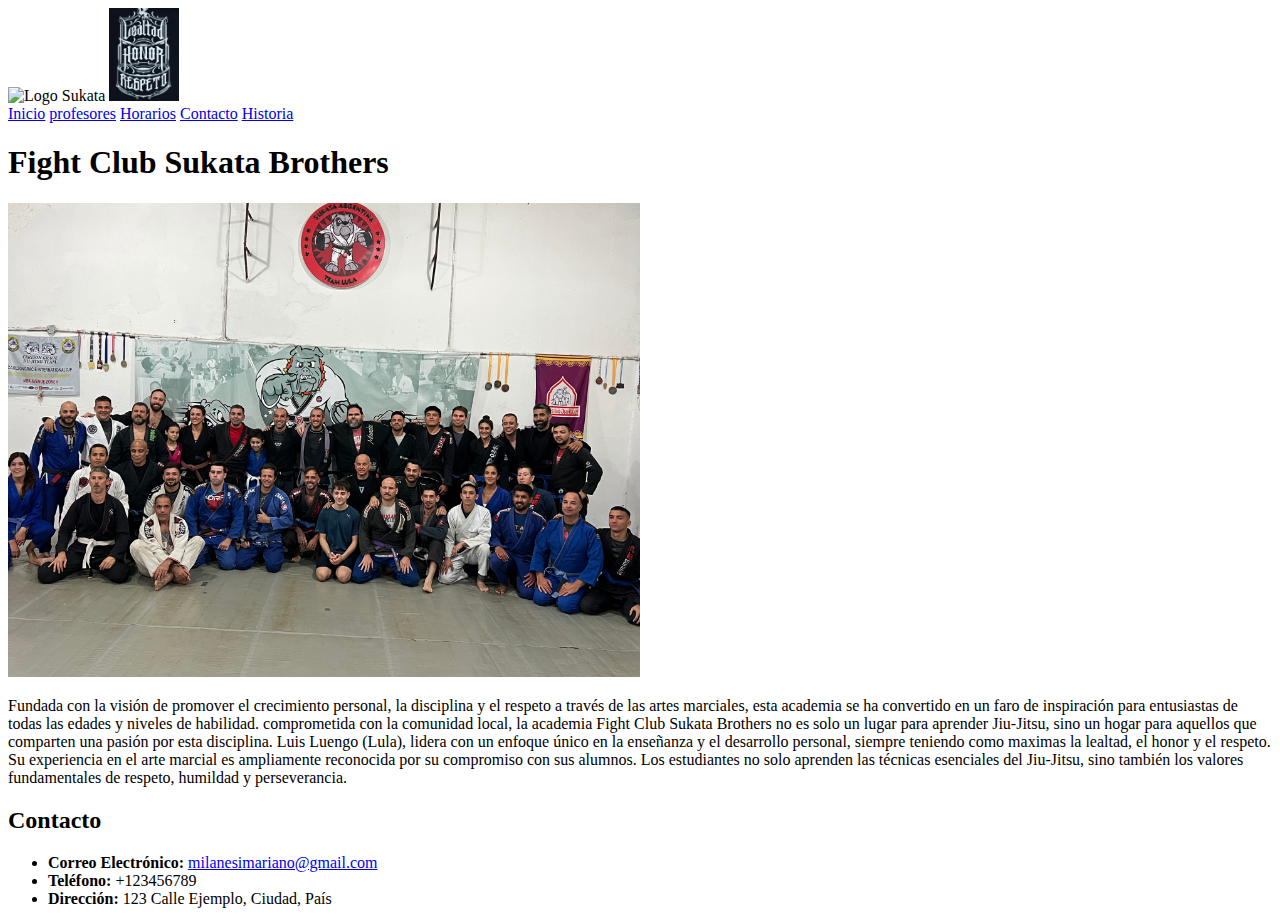
==== index.html @ e236937d "Se actualizo index con nueva foto, horarios se agrego tabla, profesores el nav y se edito styles.css" ====
<!DOCTYPE html>
<html lang="en">

<head>
    <meta charset="UTF-8">
    <meta name="viewport" content="width=device-width, initial-scale=1.0">
    <title>Sukata Fight Club</title>
    <link rel="icon" href="img/ico_perro.ico">



</head>

<body>

    <header>
        <img src="https://sukatabjj.com/img/logosukata.png" alt="Logo Sukata">
        <img src="img/LHR_logo.png" alt="Logo_Pujol" width="70px">

        <nav>
            <a href="index.html">Inicio</a>
            <a href="profesores.html">profesores</a>
            <a href="horarios.html">Horarios</a>
            <a href="Contacto.html">Contacto</a>
            <a href="historia.html">Historia</a>
        </nav>

    </header>

    <main>
        <!-- Seccion presentacion -->
        <section>
            <H1>Fight Club Sukata Brothers</H1>
            <img src="./img/Sukata-Team.jfif" alt="Sukata-Team" width="50%" ="5%">
            <p>Fundada con la visión de promover el crecimiento personal, la disciplina y el respeto a través de las
                artes marciales, esta academia se ha convertido en un faro de inspiración para entusiastas de todas las
                edades y niveles de habilidad.
                comprometida con la comunidad local, la academia Fight Club Sukata Brothers no es solo un lugar para
                aprender Jiu-Jitsu, sino un hogar para aquellos que comparten una pasión por esta disciplina.
                Luis Luengo (Lula), lidera con un enfoque único en la enseñanza y el
                desarrollo personal, siempre teniendo como maximas la lealtad, el honor y el respeto. Su experiencia en
                el arte marcial es ampliamente reconocida por su compromiso con sus alumnos.
                Los estudiantes no solo aprenden las técnicas esenciales del Jiu-Jitsu, sino también los
                valores fundamentales de respeto, humildad y perseverancia.
            </p>

        </section>

        <!-- Seccion promocion de cinturones -->
        <section>

        </section>

    </main>

    <footer>
        <section>
            <h2>Contacto</h2>
            <ul>
                <li><strong>Correo Electrónico:</strong> <a
                        href="mailto:milanesimariano@gmail.com">milanesimariano@gmail.com</a></li>
                <li><strong>Teléfono:</strong> +123456789</li>
                <li><strong>Dirección:</strong> 123 Calle Ejemplo, Ciudad, País</li>
            </ul>
        </section>

    </footer>

</body>

</html>
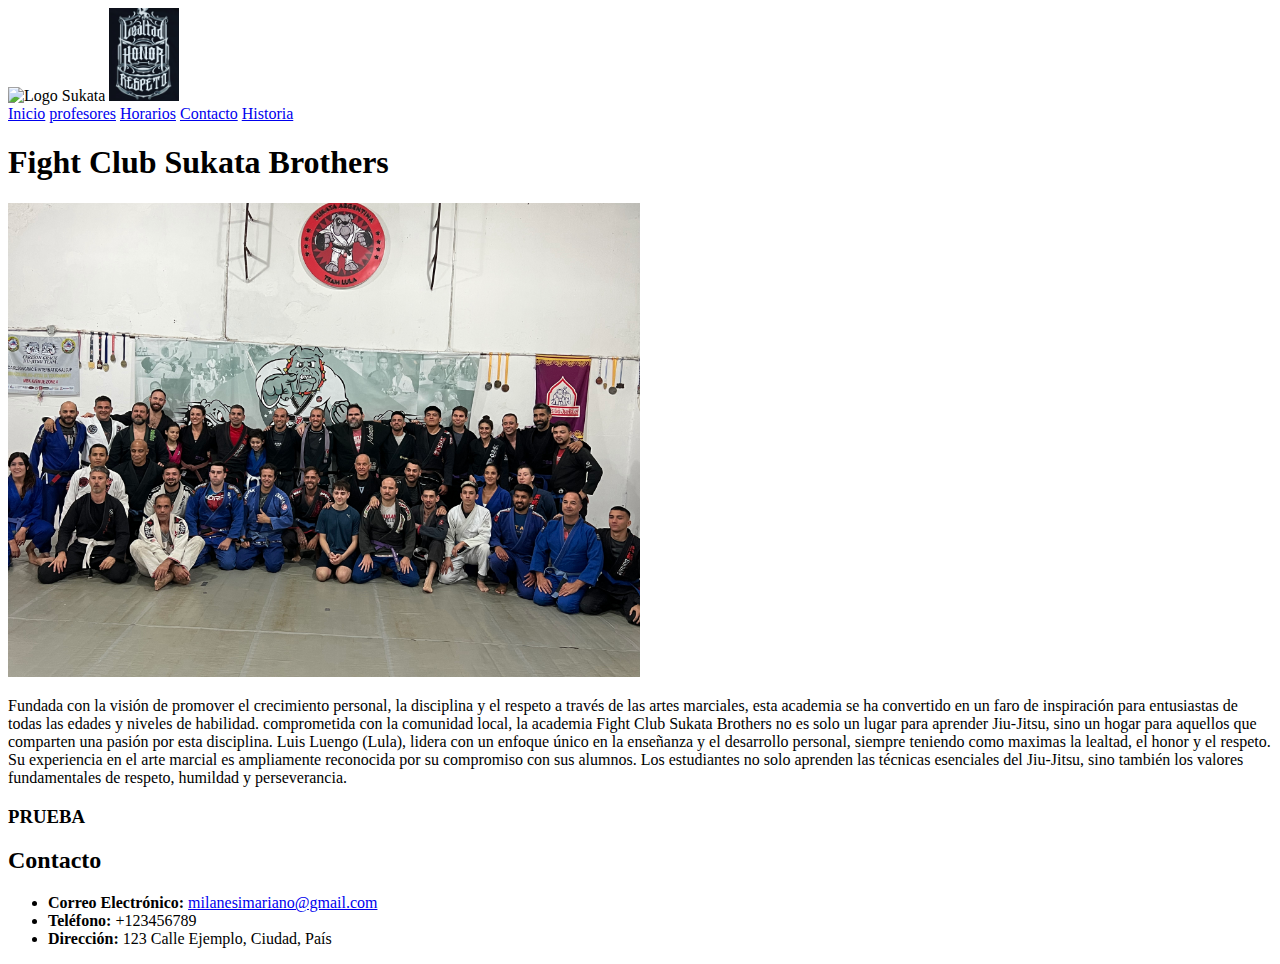
==== commit 8adf4399: "Probando rama CSS" ====
--- a/index.html
+++ b/index.html
@@ -43,6 +43,7 @@
                 Los estudiantes no solo aprenden las técnicas esenciales del Jiu-Jitsu, sino también los
                 valores fundamentales de respeto, humildad y perseverancia.
             </p>
+            <h3>PRUEBA</h3>
 
         </section>
 
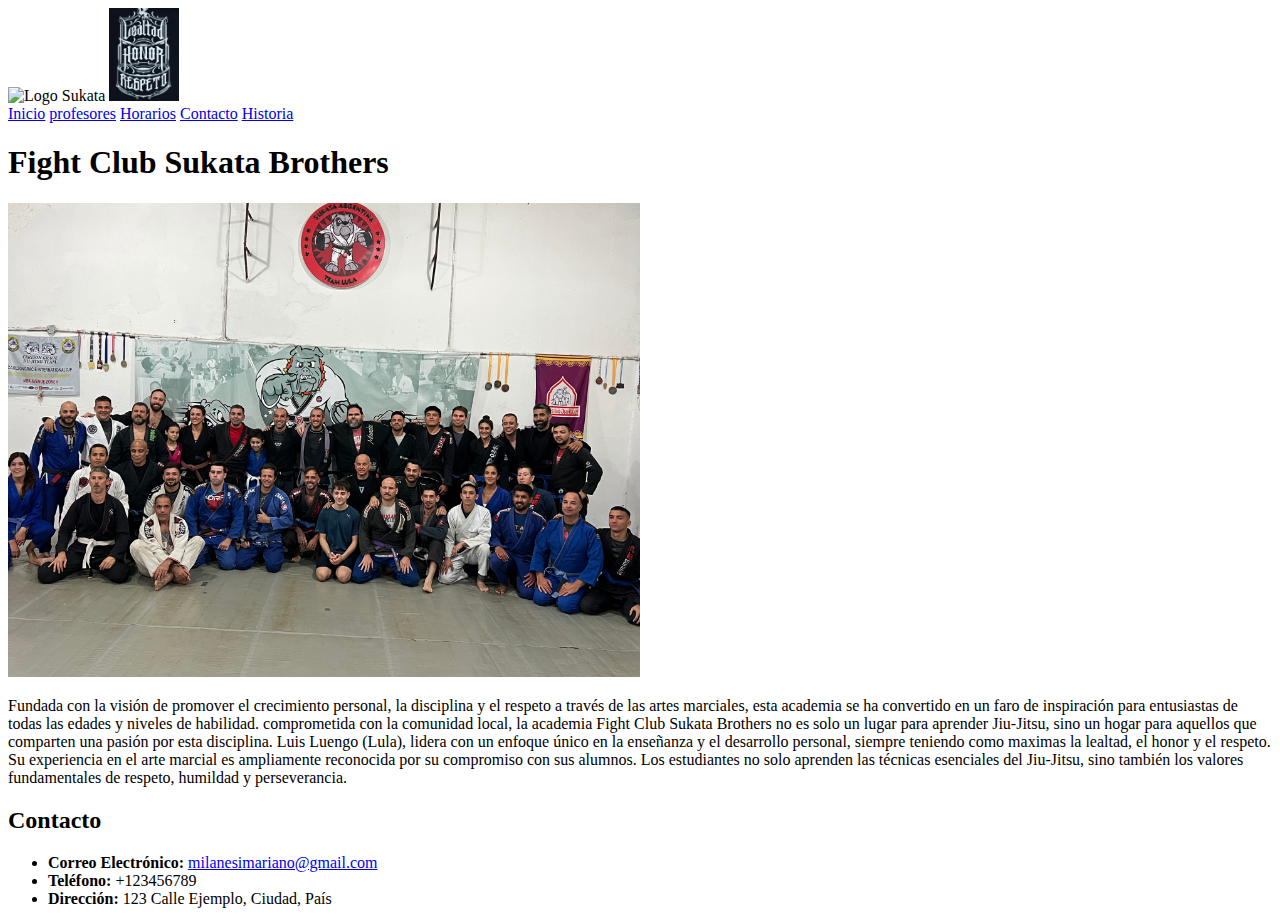
==== commit c72272b7: "Restauro archivo original de RamaCSS" ====
--- a/index.html
+++ b/index.html
@@ -43,7 +43,6 @@
                 Los estudiantes no solo aprenden las técnicas esenciales del Jiu-Jitsu, sino también los
                 valores fundamentales de respeto, humildad y perseverancia.
             </p>
-            <h3>PRUEBA</h3>
 
         </section>
 
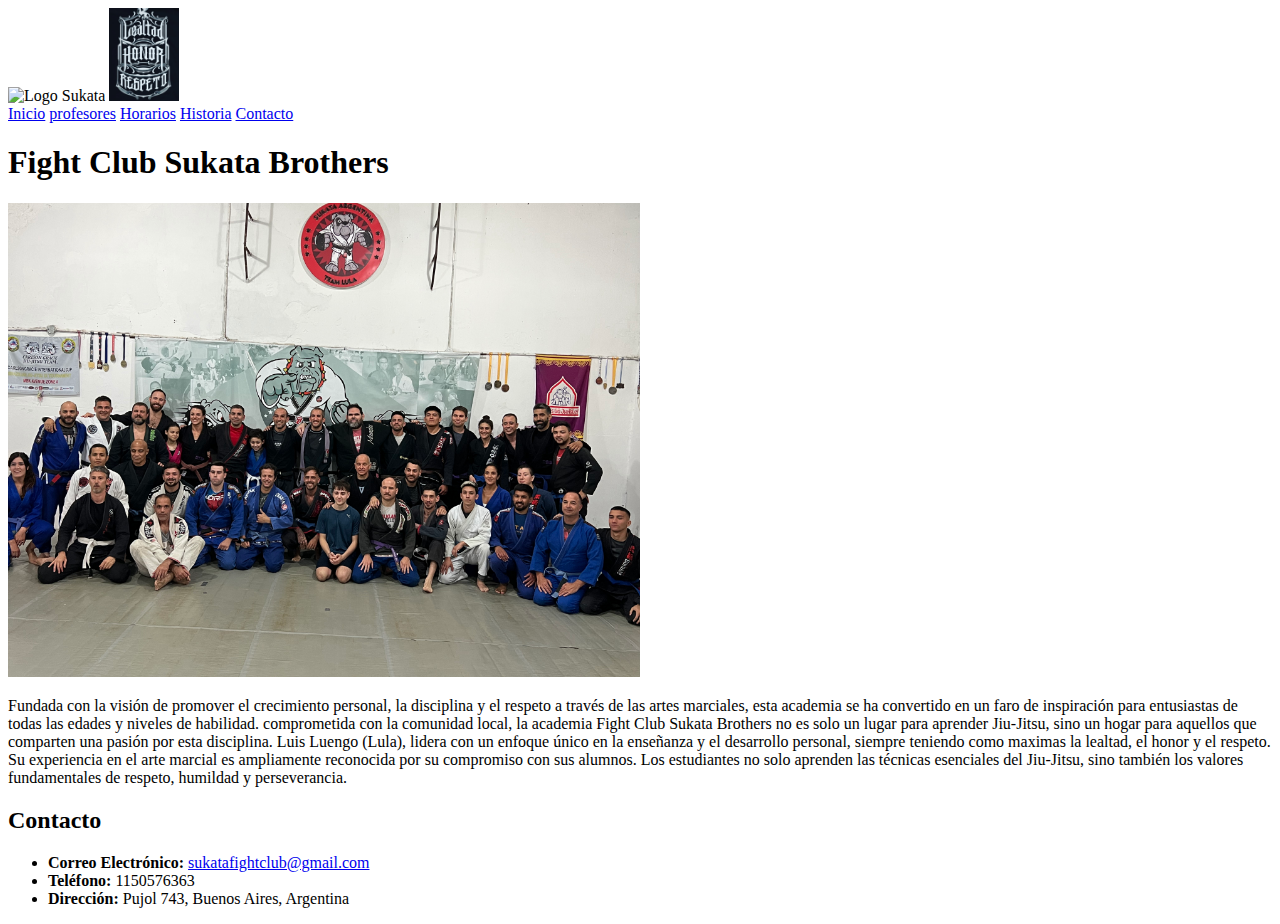
==== commit 0224699f: "se hizo actualizacion de headers y demas" ====
--- a/index.html
+++ b/index.html
@@ -21,8 +21,8 @@
             <a href="index.html">Inicio</a>
             <a href="profesores.html">profesores</a>
             <a href="horarios.html">Horarios</a>
+            <a href="historia.html">Historia</a>
             <a href="Contacto.html">Contacto</a>
-            <a href="historia.html">Historia</a>
         </nav>
 
     </header>
@@ -58,9 +58,9 @@
             <h2>Contacto</h2>
             <ul>
                 <li><strong>Correo Electrónico:</strong> <a
-                        href="mailto:milanesimariano@gmail.com">milanesimariano@gmail.com</a></li>
-                <li><strong>Teléfono:</strong> +123456789</li>
-                <li><strong>Dirección:</strong> 123 Calle Ejemplo, Ciudad, País</li>
+                        href="mailto:sukatafightclub@gmail.com">sukatafightclub@gmail.com</a></li>
+                <li><strong>Teléfono:</strong> 1150576363</li>
+                <li><strong>Dirección:</strong> Pujol 743, Buenos Aires, Argentina</li>
             </ul>
         </section>
 
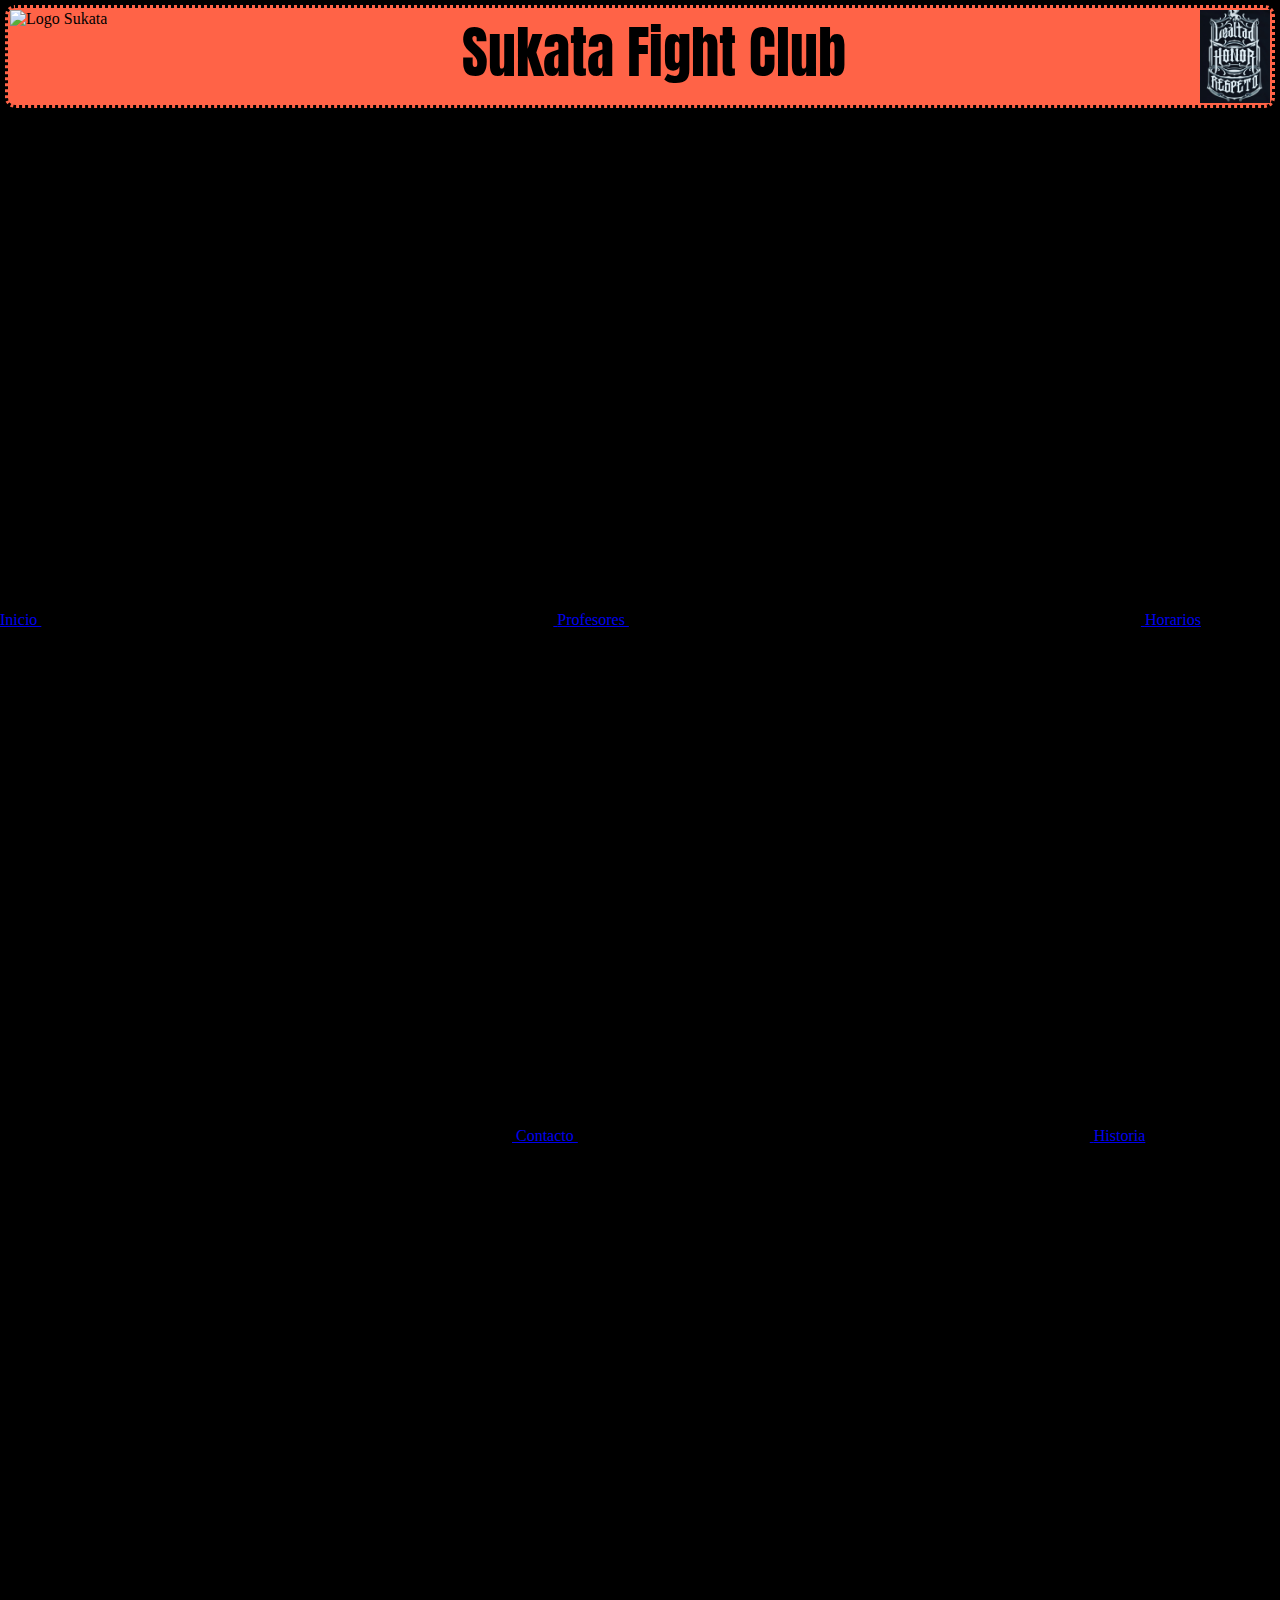
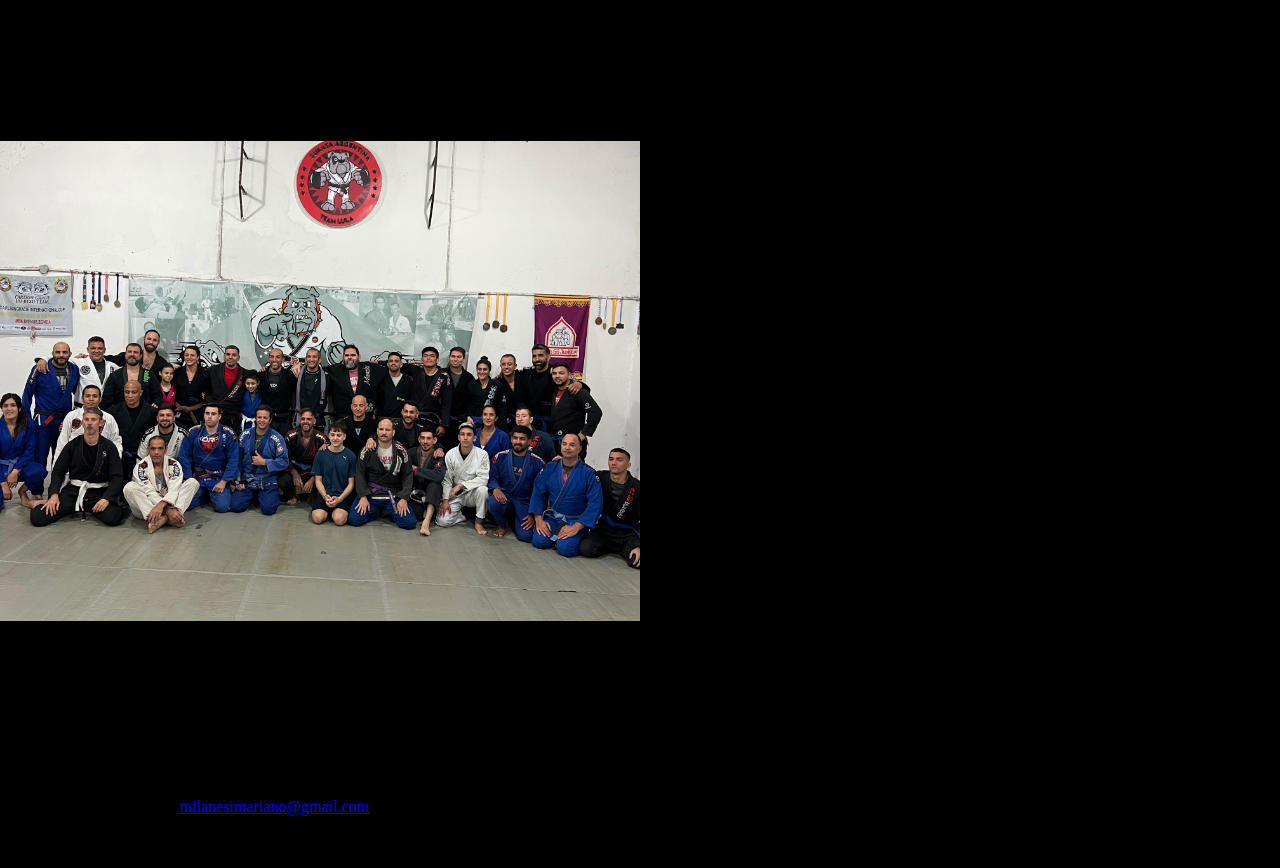
==== commit fb92806e: "Principio del CSS" ====
--- a/index.html
+++ b/index.html
@@ -4,68 +4,91 @@
 <head>
     <meta charset="UTF-8">
     <meta name="viewport" content="width=device-width, initial-scale=1.0">
+    <link rel="stylesheet" href="./styles.css">
     <title>Sukata Fight Club</title>
     <link rel="icon" href="img/ico_perro.ico">
-
-
+    <link rel="preconnect" href="https://fonts.googleapis.com">
+    <link rel="preconnect" href="https://fonts.gstatic.com" crossorigin>
+    <link
+        href="https://fonts.googleapis.com/css2?family=Anton&family=Bebas+Neue&family=Russo+One&family=Titillium+Web:wght@200&display=swap"
+        rel="stylesheet">
+    <link rel="stylesheet" href="https://cdnjs.cloudflare.com/ajax/libs/animate.css/4.1.1/animate.min.css" />
 
 </head>
 
 <body>
+    <div class="pagina">
+        <header>
+            <div class="contenedor_header">
+                <img class="logoizq" src="https://sukatabjj.com/img/logosukata.png" alt="Logo Sukata">
+                <span class="animate__animated animate__rubberBand">Sukata Fight Club</span>
+                <img class="logoder" src="img/LHR_logo.png" alt="Logo_Pujol" width="70px">
+            </div>
+            <nav>
+                <div class="barra_nav">
+                    <a href="index.html">Inicio
+                        <img src="img/contorno-de-cara-de-bulldog-enojado.png" alt="logo_bulldog">
+                    </a>
+                    <a href="profesores.html">Profesores
+                        <img src="img/contorno-de-cara-de-bulldog-enojado.png" alt="logo_bulldog">
+                    </a>
+                    <a href="horarios.html">Horarios
+                        <img src="img/contorno-de-cara-de-bulldog-enojado.png" alt="logo_bulldog">
+                    </a>
+                    <a href="Contacto.html">Contacto
+                        <img src="img/contorno-de-cara-de-bulldog-enojado.png" alt="logo_bulldog">
+                    </a>
+                    <a href="historia.html">Historia
+                        <img src="img/contorno-de-cara-de-bulldog-enojado.png" alt="logo_bulldog">
+                    </a>
+                </div>
+                
+            </nav>
+        </header>
+        
+        
 
-    <header>
-        <img src="https://sukatabjj.com/img/logosukata.png" alt="Logo Sukata">
-        <img src="img/LHR_logo.png" alt="Logo_Pujol" width="70px">
+        <main>
+            <!-- Seccion presentacion -->
+            <section>
+                <H1>Fight Club Sukata Brothers</H1>
+                <img src="./img/Sukata-Team.jfif" alt="Sukata-Team" width="50%"="5%">
+                <p>Fundada con la visión de promover el crecimiento personal, la disciplina y el respeto a través de las
+                    artes marciales, esta academia se ha convertido en un faro de inspiración para entusiastas de todas
+                    las
+                    edades y niveles de habilidad.
+                    comprometida con la comunidad local, la academia Fight Club Sukata Brothers no es solo un lugar para
+                    aprender Jiu-Jitsu, sino un hogar para aquellos que comparten una pasión por esta disciplina.
+                    Luis Luengo (Lula), lidera con un enfoque único en la enseñanza y el
+                    desarrollo personal, siempre teniendo como maximas la lealtad, el honor y el respeto. Su experiencia
+                    en
+                    el arte marcial es ampliamente reconocida por su compromiso con sus alumnos.
+                    Los estudiantes no solo aprenden las técnicas esenciales del Jiu-Jitsu, sino también los
+                    valores fundamentales de respeto, humildad y perseverancia.
+                </p>
 
-        <nav>
-            <a href="index.html">Inicio</a>
-            <a href="profesores.html">profesores</a>
-            <a href="horarios.html">Horarios</a>
-            <a href="historia.html">Historia</a>
-            <a href="Contacto.html">Contacto</a>
-        </nav>
+            </section>
 
-    </header>
+            <!-- Seccion promocion de cinturones -->
+            <section>
 
-    <main>
-        <!-- Seccion presentacion -->
-        <section>
-            <H1>Fight Club Sukata Brothers</H1>
-            <img src="./img/Sukata-Team.jfif" alt="Sukata-Team" width="50%" ="5%">
-            <p>Fundada con la visión de promover el crecimiento personal, la disciplina y el respeto a través de las
-                artes marciales, esta academia se ha convertido en un faro de inspiración para entusiastas de todas las
-                edades y niveles de habilidad.
-                comprometida con la comunidad local, la academia Fight Club Sukata Brothers no es solo un lugar para
-                aprender Jiu-Jitsu, sino un hogar para aquellos que comparten una pasión por esta disciplina.
-                Luis Luengo (Lula), lidera con un enfoque único en la enseñanza y el
-                desarrollo personal, siempre teniendo como maximas la lealtad, el honor y el respeto. Su experiencia en
-                el arte marcial es ampliamente reconocida por su compromiso con sus alumnos.
-                Los estudiantes no solo aprenden las técnicas esenciales del Jiu-Jitsu, sino también los
-                valores fundamentales de respeto, humildad y perseverancia.
-            </p>
+            </section>
 
-        </section>
+        </main>
 
-        <!-- Seccion promocion de cinturones -->
-        <section>
+        <footer>
+            <section>
+                <h2>Contacto</h2>
+                <ul>
+                    <li><strong>Correo Electrónico:</strong> <a
+                            href="mailto:milanesimariano@gmail.com">milanesimariano@gmail.com</a></li>
+                    <li><strong>Teléfono:</strong> +123456789</li>
+                    <li><strong>Dirección:</strong> 123 Calle Ejemplo, Ciudad, País</li>
+                </ul>
+            </section>
 
-        </section>
-
-    </main>
-
-    <footer>
-        <section>
-            <h2>Contacto</h2>
-            <ul>
-                <li><strong>Correo Electrónico:</strong> <a
-                        href="mailto:sukatafightclub@gmail.com">sukatafightclub@gmail.com</a></li>
-                <li><strong>Teléfono:</strong> 1150576363</li>
-                <li><strong>Dirección:</strong> Pujol 743, Buenos Aires, Argentina</li>
-            </ul>
-        </section>
-
-    </footer>
-
+        </footer>
+    </div>
 </body>
 
 </html>--- a/styles.css
+++ b/styles.css
@@ -0,0 +1,69 @@
+/* Color de fondo de página */
+body{
+    margin: 0;
+    padding: 0;
+    background-color: black;
+    /* background-size: cover;
+    background-position: center;
+    background-repeat: no-repeat; */
+}
+
+/* Configuración del header. Se agrega animación al nombre del gimansio y se elije una letra de Google Fonts acorde al tipo de actividad que se desarrolla (fight). Se usó un display flex para poder ubicar los elementos*/
+.contenedor_header{
+    margin: 5px;
+    background-color: tomato;
+    border-radius:10px;
+    border-color: black;
+    border-style: dotted;
+    display: flex;
+    justify-content: space-between;
+    padding: 2px;
+}
+.contenedor_header span.animate__rubberBand{
+    font-family: 'Anton', sans-serif, 'Bebas Neue', sans-serif, 'Russo One', sans-serif, 'Titillium Web', sans-serif;
+    font-size: 3.5em;
+}
+.logoder{
+    float: right;
+}
+.logoizq{
+    float: left;
+}
+
+/* El nav se lo crea con un contenedor de clase "navbar" para aplicar diseño con Grid. Se usó flaticon para cada menú de la barra */
+.navbar{
+    display: grid;
+    grid-template-columns: repeat(5, 1fr);
+    background-color: whitesmoke;
+    text-align: center;
+    padding:10px;
+}
+.navbar a img {
+    font-size: 20%;
+}
+
+
+/* no entiendo por que no se aplican los bordes */
+
+table,
+th,
+td{
+    border: solid green;
+}
+
+/* para expandir la imagen de contacti */
+
+.imagen-expansible {
+    text-align: center;
+}
+
+#mi-imagen {
+    width: 200px; /* Tamaño inicial de la imagen */
+    transition: width 0.5s; /* Animación de transición suave */
+}
+
+#boton-expandir {
+    margin-top: 10px;
+    cursor: pointer;
+}
+/* ------------------------------------------------- */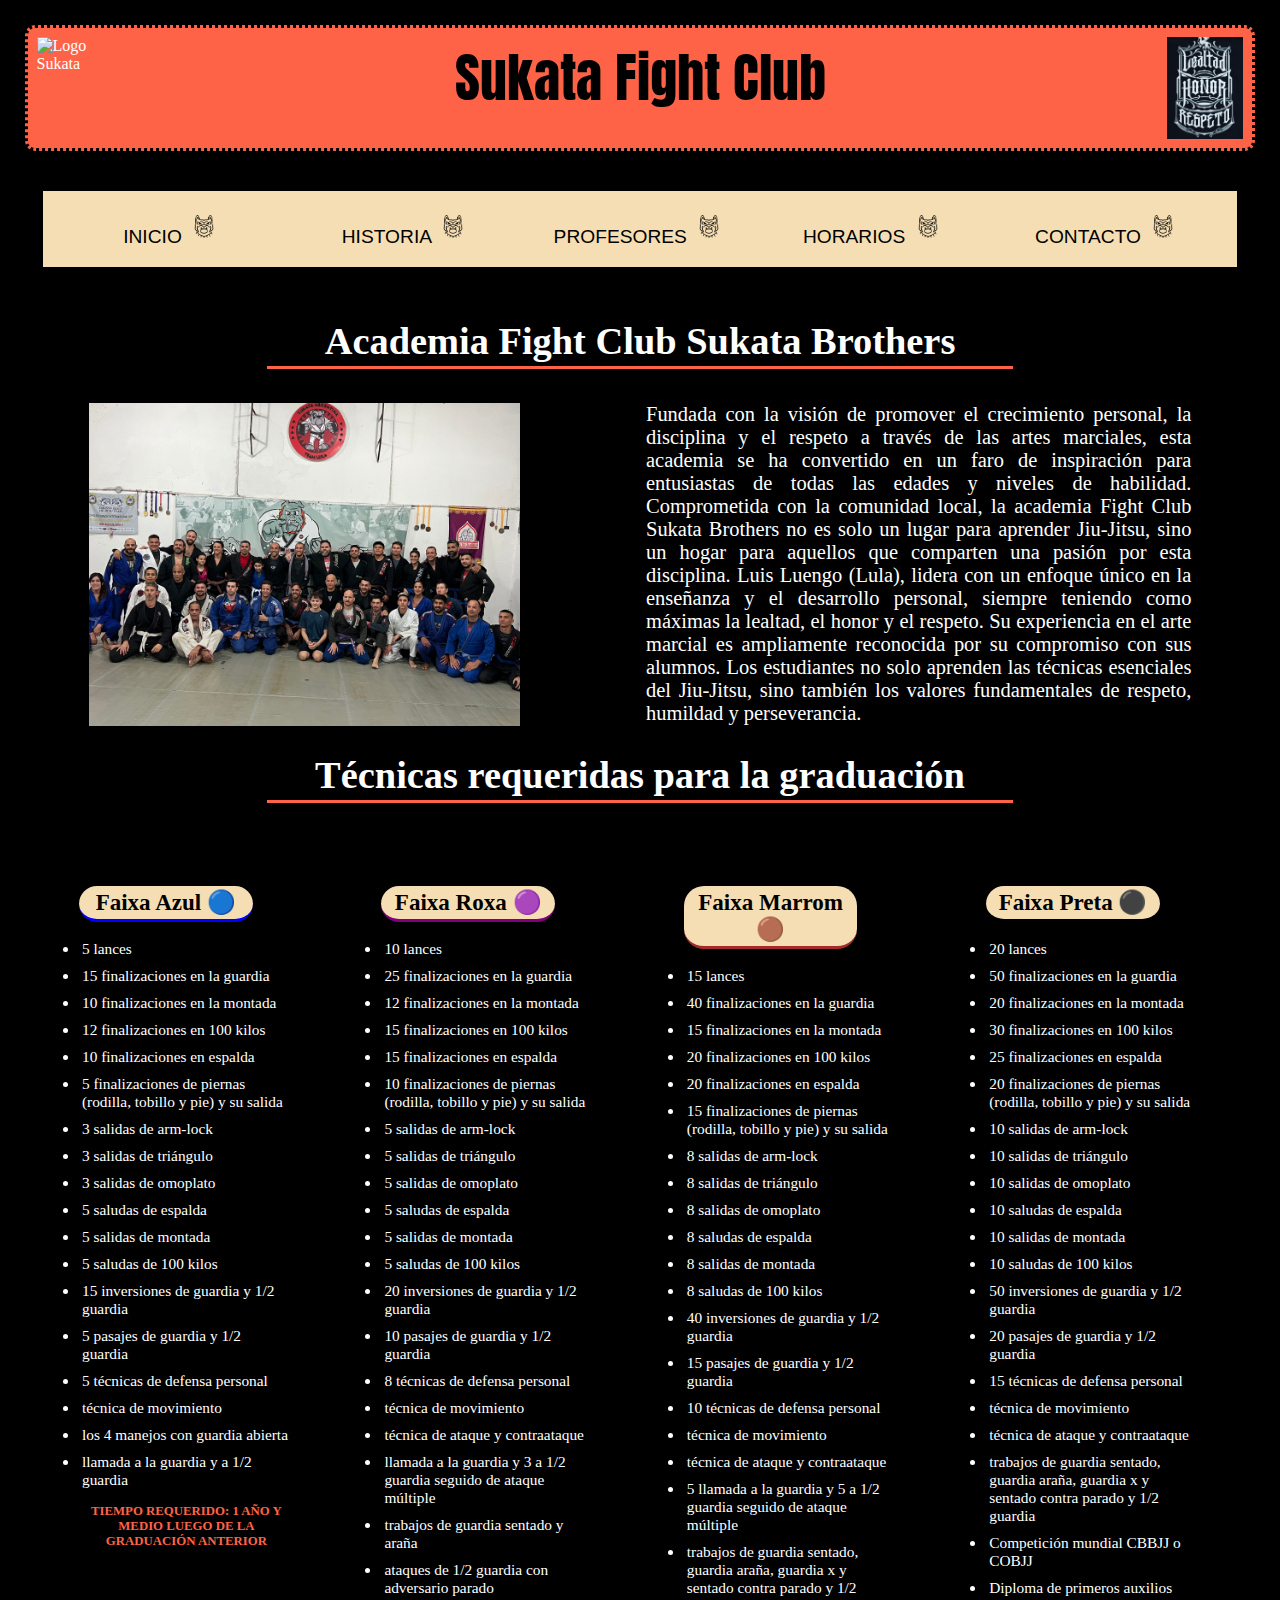
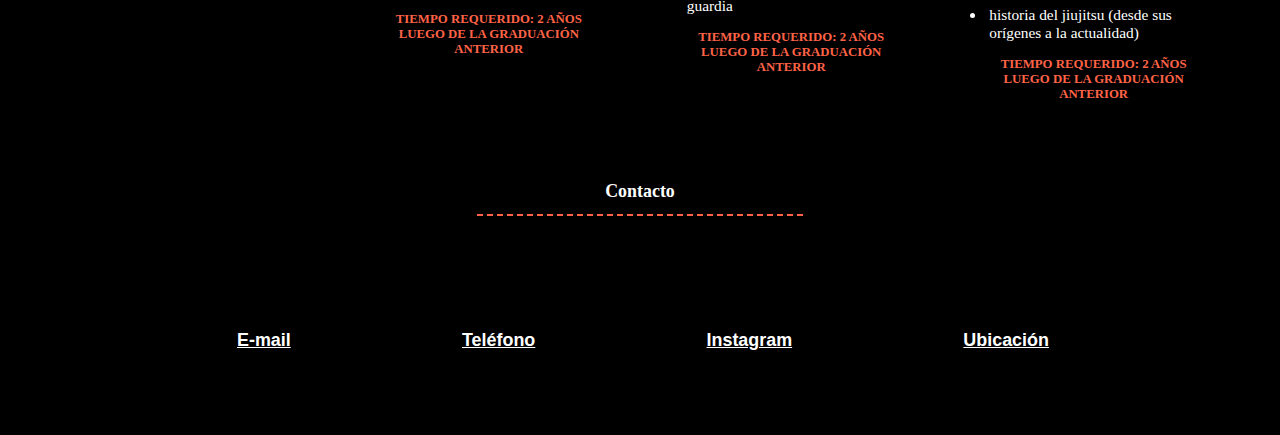
==== commit 49793181: "Se movio el index de carpeta" ====
--- a/index.html
+++ b/index.html
@@ -4,91 +4,219 @@
 <head>
     <meta charset="UTF-8">
     <meta name="viewport" content="width=device-width, initial-scale=1.0">
-    <link rel="stylesheet" href="./styles.css">
+    <!-- Etiqueta para Font Awesome -->
+    <script src="https://kit.fontawesome.com/efb47c59ef.js" crossorigin="anonymous"></script>
     <title>Sukata Fight Club</title>
-    <link rel="icon" href="img/ico_perro.ico">
+    <!-- Link a hoja de estilo CSS -->
+    <link rel="stylesheet" href="/css/styles.css">
+    <!-- Link a flavicon -->
+    <link rel="icon" href="/img/ico_perro.ico">
+    <!-- Link a google fonts -->
     <link rel="preconnect" href="https://fonts.googleapis.com">
     <link rel="preconnect" href="https://fonts.gstatic.com" crossorigin>
     <link
         href="https://fonts.googleapis.com/css2?family=Anton&family=Bebas+Neue&family=Russo+One&family=Titillium+Web:wght@200&display=swap"
         rel="stylesheet">
+    <!-- Link a Animate (animación) -->
     <link rel="stylesheet" href="https://cdnjs.cloudflare.com/ajax/libs/animate.css/4.1.1/animate.min.css" />
-
 </head>
 
 <body>
-    <div class="pagina">
-        <header>
-            <div class="contenedor_header">
-                <img class="logoizq" src="https://sukatabjj.com/img/logosukata.png" alt="Logo Sukata">
-                <span class="animate__animated animate__rubberBand">Sukata Fight Club</span>
-                <img class="logoder" src="img/LHR_logo.png" alt="Logo_Pujol" width="70px">
+    <header>
+        <!--Se agrega animación al nombre del gimansio con Animate -->
+        <div class="contenedor_titulo_header">
+            <img class="logoizq" src="https://sukatabjj.com/img/logosukata.png" alt="Logo Sukata">
+            <span class="animate__animated animate__rubberBand">Sukata Fight Club</span>
+            <img class="logoder" src="/img/LHR_logo.png" alt="Logo_Pujol" width="70px">
+        </div>
+        <!--Se usó flaticon para cada menú de la barra y tiene la misma animación (Animate) que el nombre del gimansio-->
+        <nav>
+            <div class="barra_nav">
+                <a href="/html/index.html">Inicio
+                    <img class="animate__animated animate__rubberBand"
+                        src="/img/contorno-de-cara-de-bulldog-enojado.png" alt="logo_bulldog">
+                </a>
+                <a href="/html/historia.html">Historia
+                    <img class="animate__animated animate__rubberBand"
+                        src="/img/contorno-de-cara-de-bulldog-enojado.png" alt="logo_bulldog">
+                </a>
+                <a href="/html/profesores.html">Profesores
+                    <img class="animate__animated animate__rubberBand"
+                        src="/img/contorno-de-cara-de-bulldog-enojado.png" alt="logo_bulldog">
+                </a>
+                <a href="/html/horarios.html">Horarios
+                    <img class="animate__animated animate__rubberBand"
+                        src="/img/contorno-de-cara-de-bulldog-enojado.png" alt="logo_bulldog">
+                </a>
+                <a href="/html/contacto.html">Contacto
+                    <img class="animate__animated animate__rubberBand"
+                        src="/img/contorno-de-cara-de-bulldog-enojado.png" alt="logo_bulldog">
+                </a>
             </div>
-            <nav>
-                <div class="barra_nav">
-                    <a href="index.html">Inicio
-                        <img src="img/contorno-de-cara-de-bulldog-enojado.png" alt="logo_bulldog">
-                    </a>
-                    <a href="profesores.html">Profesores
-                        <img src="img/contorno-de-cara-de-bulldog-enojado.png" alt="logo_bulldog">
-                    </a>
-                    <a href="horarios.html">Horarios
-                        <img src="img/contorno-de-cara-de-bulldog-enojado.png" alt="logo_bulldog">
-                    </a>
-                    <a href="Contacto.html">Contacto
-                        <img src="img/contorno-de-cara-de-bulldog-enojado.png" alt="logo_bulldog">
-                    </a>
-                    <a href="historia.html">Historia
-                        <img src="img/contorno-de-cara-de-bulldog-enojado.png" alt="logo_bulldog">
-                    </a>
-                </div>
-                
-            </nav>
-        </header>
-        
-        
-
-        <main>
-            <!-- Seccion presentacion -->
-            <section>
-                <H1>Fight Club Sukata Brothers</H1>
-                <img src="./img/Sukata-Team.jfif" alt="Sukata-Team" width="50%"="5%">
+
+        </nav>
+    </header>
+
+
+    <main>
+        <!-- Seccion presentacion -->
+        <section class="presentacion">
+            <h1>Academia Fight Club Sukata Brothers</h1>
+            <div class="contenedor_presentacion">
+                <img src="/img/Sukata-Team.jfif" alt="Sukata-Team">
                 <p>Fundada con la visión de promover el crecimiento personal, la disciplina y el respeto a través de las
                     artes marciales, esta academia se ha convertido en un faro de inspiración para entusiastas de todas
-                    las
-                    edades y niveles de habilidad.
-                    comprometida con la comunidad local, la academia Fight Club Sukata Brothers no es solo un lugar para
-                    aprender Jiu-Jitsu, sino un hogar para aquellos que comparten una pasión por esta disciplina.
-                    Luis Luengo (Lula), lidera con un enfoque único en la enseñanza y el
-                    desarrollo personal, siempre teniendo como maximas la lealtad, el honor y el respeto. Su experiencia
-                    en
-                    el arte marcial es ampliamente reconocida por su compromiso con sus alumnos.
-                    Los estudiantes no solo aprenden las técnicas esenciales del Jiu-Jitsu, sino también los
-                    valores fundamentales de respeto, humildad y perseverancia.
+                    las edades y niveles de habilidad. Comprometida con la comunidad local, la academia Fight Club
+                    Sukata Brothers no es solo un lugar para aprender Jiu-Jitsu, sino un hogar para aquellos que
+                    comparten una pasión por esta disciplina. Luis Luengo (Lula), lidera con un enfoque único en la
+                    enseñanza y el desarrollo personal, siempre teniendo como máximas la lealtad, el honor y el respeto.
+                    Su experiencia en el arte marcial es ampliamente reconocida por su compromiso con sus alumnos. Los
+                    estudiantes no solo aprenden las técnicas esenciales del Jiu-Jitsu, sino también los valores
+                    fundamentales de respeto, humildad y perseverancia.
                 </p>
-
-            </section>
-
-            <!-- Seccion promocion de cinturones -->
-            <section>
-
-            </section>
-
-        </main>
-
-        <footer>
-            <section>
-                <h2>Contacto</h2>
-                <ul>
-                    <li><strong>Correo Electrónico:</strong> <a
-                            href="mailto:milanesimariano@gmail.com">milanesimariano@gmail.com</a></li>
-                    <li><strong>Teléfono:</strong> +123456789</li>
-                    <li><strong>Dirección:</strong> 123 Calle Ejemplo, Ciudad, País</li>
+            </div>
+
+
+            <!-- Seccion promocion de cinturones: para cada cinturón se pone un emoji del color que representa y se hace listas anidades-->
+        </section>
+        <section class="promocion">
+            <h1>Técnicas requeridas para la graduación</h1>
+            <div class="contenedor_promocion">
+                <ul class="cinturones">
+                    <li class="azul">
+                        <div>
+                            <h2>Faixa Azul 🔵</h2>
+                        </div>
+                        <ul>
+                            <li>5 lances</li>
+                            <li>15 finalizaciones en la guardia</li>
+                            <li>10 finalizaciones en la montada</li>
+                            <li>12 finalizaciones en 100 kilos</li>
+                            <li>10 finalizaciones en espalda</li>
+                            <li>5 finalizaciones de piernas (rodilla, tobillo y pie) y su salida</li>
+                            <li>3 salidas de arm-lock</li>
+                            <li>3 salidas de triángulo</li>
+                            <li>3 salidas de omoplato</li>
+                            <li>5 saludas de espalda</li>
+                            <li>5 salidas de montada</li>
+                            <li>5 saludas de 100 kilos</li>
+                            <li>15 inversiones de guardia y 1/2 guardia</li>
+                            <li>5 pasajes de guardia y 1/2 guardia</li>
+                            <li>5 técnicas de defensa personal</li>
+                            <li> técnica de movimiento</li>
+                            <li>los 4 manejos con guardia abierta</li>
+                            <li>llamada a la guardia y a 1/2 guardia</li>
+                        </ul>
+                        <p>TIEMPO REQUERIDO: 1 AÑO Y MEDIO LUEGO DE LA GRADUACIÓN ANTERIOR</p>
+                    </li>
+                    <li class="purpura">
+                        <div>
+                            <h2>Faixa Roxa 🟣</h2>
+                        </div>
+                        <ul>
+                            <li>10 lances</li>
+                            <li>25 finalizaciones en la guardia</li>
+                            <li>12 finalizaciones en la montada</li>
+                            <li>15 finalizaciones en 100 kilos</li>
+                            <li> 15 finalizaciones en espalda</li>
+                            <li>10 finalizaciones de piernas (rodilla, tobillo y pie) y su salida</li>
+                            <li>5 salidas de arm-lock</li>
+                            <li>5 salidas de triángulo</li>
+                            <li>5 salidas de omoplato</li>
+                            <li>5 saludas de espalda</li>
+                            <li>5 salidas de montada</li>
+                            <li>5 saludas de 100 kilos</li>
+                            <li>20 inversiones de guardia y 1/2 guardia</li>
+                            <li>10 pasajes de guardia y 1/2 guardia</li>
+                            <li>8 técnicas de defensa personal</li>
+                            <li>técnica de movimiento</li>
+                            <li>técnica de ataque y contraataque</li>
+                            <li>llamada a la guardia y 3 a 1/2 guardia seguido de ataque múltiple</li>
+                            <li>trabajos de guardia sentado y araña</li>
+                            <li>ataques de 1/2 guardia con adversario parado</li>
+                        </ul>
+                        <p>TIEMPO REQUERIDO: 2 AÑOS LUEGO DE LA GRADUACIÓN ANTERIOR</p>
+                    </li>
+                    <li class="marron">
+                        <div>
+                            <h2>Faixa Marrom 🟤</h2>
+                        </div>
+                        <ul>
+                            <li>15 lances</li>
+                            <li>40 finalizaciones en la guardia</li>
+                            <li>15 finalizaciones en la montada</li>
+                            <li>20 finalizaciones en 100 kilos</li>
+                            <li>20 finalizaciones en espalda</li>
+                            <li>15 finalizaciones de piernas (rodilla, tobillo y pie) y su salida</li>
+                            <li>8 salidas de arm-lock</li>
+                            <li>8 salidas de triángulo</li>
+                            <li>8 salidas de omoplato</li>
+                            <li>8 saludas de espalda</li>
+                            <li>8 salidas de montada</li>
+                            <li>8 saludas de 100 kilos</li>
+                            <li>40 inversiones de guardia y 1/2 guardia</li>
+                            <li>15 pasajes de guardia y 1/2 guardia</li>
+                            <li>10 técnicas de defensa personal</li>
+                            <li>técnica de movimiento</li>
+                            <li>técnica de ataque y contraataque</li>
+                            <li>5 llamada a la guardia y 5 a 1/2 guardia seguido de ataque múltiple</li>
+                            <li>trabajos de guardia sentado, guardia araña, guardia x y sentado contra parado y 1/2
+                                guardia</li>
+                        </ul>
+                        <p>TIEMPO REQUERIDO: 2 AÑOS LUEGO DE LA GRADUACIÓN ANTERIOR</p>
+                    </li>
+                    <li class="negro">
+                        <div>
+                            <h2>Faixa Preta ⚫</h2>
+                        </div>
+                        <ul>
+                            <li>20 lances</li>
+                            <li>50 finalizaciones en la guardia</li>
+                            <li>20 finalizaciones en la montada</li>
+                            <li>30 finalizaciones en 100 kilos</li>
+                            <li>25 finalizaciones en espalda</li>
+                            <li>20 finalizaciones de piernas (rodilla, tobillo y pie) y su salida</li>
+                            <li>10 salidas de arm-lock</li>
+                            <li>10 salidas de triángulo</li>
+                            <li>10 salidas de omoplato</li>
+                            <li>10 saludas de espalda</li>
+                            <li>10 salidas de montada</li>
+                            <li>10 saludas de 100 kilos</li>
+                            <li>50 inversiones de guardia y 1/2 guardia</li>
+                            <li>20 pasajes de guardia y 1/2 guardia</li>
+                            <li>15 técnicas de defensa personal</li>
+                            <li>técnica de movimiento</li>
+                            <li>técnica de ataque y contraataque</li>
+                            <li>trabajos de guardia sentado, guardia araña, guardia x y sentado contra parado y 1/2
+                                guardia</li>
+                            <li>Competición mundial CBBJJ o COBJJ</li>
+                            <li>Diploma de primeros auxilios</li>
+                            <li>historia del jiujitsu (desde sus orígenes a la actualidad)</li>
+                        </ul>
+                        <p>TIEMPO REQUERIDO: 2 AÑOS LUEGO DE LA GRADUACIÓN ANTERIOR</p>
+                    </li>
                 </ul>
-            </section>
-
-        </footer>
-    </div>
+            </div>
+        </section>
+    </main>
+
+    <!-- Sobre los enlaces de contacto se pone un atributo title para que muestre el dato cuando se posa el cursor por si el usuario no le interesa acceder pero sí visualizar el dato. No se pone el atributo alt porque debajo está la descripción de cara ícono. Se usó Font Awsome para los íconos de contacto -->
+    <footer>
+        <h1>Contacto</h1>
+        <div>
+            <a class="mail" href="mailto:sukatafightclub@gmail.com" title="sukatafightclub@gmail.com"><i
+                    class="fa-solid fa-envelope fa-2xl" style="color: #ff6347;"></i><br><br><strong>E-mail</strong></a>
+            <a class="telefono" href="https://wa.me/5491150576363?text=Hola" title="1150576363" target="_blank"><i
+                    class="fa-solid fa-phone fa-2xl" style="color: #ff6347;"></i><br><br><strong>Teléfono</strong></a>
+            <a class="instagram" href="https://www.instagram.com/sukatafightclub/" title="@sukatafightclub"
+                target="_blank"><i class="fa-brands fa-square-instagram fa-2xl"
+                    style="color: #e64533;"></i></i><br><br><strong>Instagram</strong></a>
+            <a class="ubicacion"
+                href="https://www.google.com/maps?ll=-34.613853,-58.448725&z=16&t=m&hl=en&gl=AR&mapclient=embed&q=Pujol+743+C1405ALE+CABA"
+                title="Pujol 743, Buenos Aires, Argentina" target="_blank"><i class="fa-solid fa-location-dot fa-2xl"
+                    style="color: #ff6347;"></i><br><br><strong>Ubicación</strong></a>
+        </div>
+    </footer>
 </body>
 
 </html>--- a/css/styles.css
+++ b/css/styles.css
@@ -0,0 +1,481 @@
+ /*--------------------- PARA TODO EL SITIO--------------------- */
+
+ /* Siempre se trató de usar medidas relativas que colaboren con un diseño responsive */
+
+
+ /* LETRA: La letra se estableció en color blanco con un selector universal para ques e vea sobre un fonde de página negro. Para otros colores e letra se establecen en selectores de mayor especificidad */
+ * {
+    margin: 3px;
+    padding: 3px;
+    color: white;
+}
+
+/* COLOR DE FONDO: Color de fondo de página adaptado al logo y a la temática de la paágina*/
+body {
+    margin: 0;
+    padding: 0;
+    background-color: black;
+}
+
+/* ÍCONOS DE REDES SOCIALES Y CONTACTOS: Para los íconos de todo el sitio se usó Font Awsome. Éstos representan los enlasces de las distintas vías de contacto del gimansio o de los profesores (instagram). Los íconos están animados de para que cuado pase el cursor se agranden */
+.mail,
+.telefono,
+.instagram,
+.ubicacion {
+    transition: transform 0.3s ease;
+}
+.mail:hover,
+.telefono:hover,
+.instagram:hover,
+.ubicacion:hover {
+    transform: scale(1.35);
+}
+
+/* TÍTULOS PRINCIPALES (H1) DE LOS DISTINTOS HTML*/
+.presentacion h1, .promocion h1, .contenedor_profesores h1, .tabla h1, .entrenamientos h1, .formulario h1, .mapa h1, .historia h1{
+    text-align: center;
+    font-family: "Hættenschweiler", "Times New Roman";
+    font-size: 3vw;
+    margin-bottom: 2%;
+    border-bottom: 3px solid tomato;
+    margin-left: 20%;
+    margin-right: 20%;
+}
+
+
+/* HEADER */
+/* Configuración del header. Se agrega animación al nombre del gimansio con Animate y se elije una letra de Google Fonts acorde al tipo de actividad que se desarrolla (fight). Se usó un display flex para poder ubicar los elementos. El color de la letra y del fondo del nombre del club (al igual que tod el sitio) se ajusta a los colores del logo*/
+.contenedor_titulo_header {
+    margin: 1%;
+    background-color: tomato;
+    border-radius: 10px;
+    border-color: black;
+    border-style: dotted;
+    display: flex;
+    justify-content: space-between;
+}
+.contenedor_titulo_header span.animate__rubberBand {
+    font-family: 'Anton', sans-serif, 'Bebas Neue', sans-serif, 'Russo One', sans-serif, 'Titillium Web', sans-serif;
+    font-size: 4.2vw;
+    color: black;
+}
+.logoder {
+    float: right;
+    width: 6vw;
+}
+.logoizq {
+    float: left;
+    width: 6vw;
+}
+/* El nav se lo crea con un contenedor de clase "navbar" para aplicar diseño con Grid*/
+.barra_nav {
+    display: grid;
+    margin: 2%;
+    grid-template-columns: repeat(5, 1fr);
+    background-color: wheat;
+    text-align: center;
+    padding: 1%;
+    align-items: center;
+}
+/* Se usó flaticon para cada menú de la barra y tiene la misma animación (Animate) que el nombre del gimansio */
+.barra_nav a img {
+    max-width: 10%;
+    height: auto;
+}
+/* Para el nav se eligen fuentes locales acordes (al igual que para el resto del sitio dónde se re-utilizan). Se saca el subrayado y se pone en mayúscula */
+.barra_nav a {
+    text-decoration: none;
+    font-size: 1.5vw;
+    font-family: impact, 'Arial Narrow Bold', sans-serif;
+    color: black;
+    text-transform: uppercase;
+}
+/* Cambia el color de los textos del nav cuando se pasa el cursor por encima */
+.barra_nav a:hover {
+    color: tomato;
+}
+
+/* FOOTER */
+/* Para el footer se eligen fuentes locales acordes (al igual que para el resto del sitio dónde se re-utilizan). */
+footer h1 {
+    text-align: center;
+    font-family: "Hættenschweiler", "Times New Roman";
+    font-size: 1.4vw;
+    border-bottom: 2px dashed tomato;
+    padding-bottom: 1%;
+    margin-left: 37%;
+    margin-right: 37%;
+}
+/* Para el footer se usa flexbox */
+footer div {
+    display: flex;
+    justify-content: space-evenly;
+    width: 90%;
+    margin: 5%;
+    font-family: "calibri", arial;
+    font-size: 1.4vw;
+}
+
+ /*--------------------- PARA TODO EL HTML "INDEX" (INICIO)--------------------- */
+
+/* INICIO: SECCIÓN PRESENTACIÓN */
+/* Para la sección presentación se usa Grid  */
+.contenedor_presentacion {
+    display: grid;
+    grid-template-columns: 1fr 1fr;
+    align-items: center;
+    overflow: hidden;
+}
+/* La imagen tiene una transformación que hace que se agrande suevemente cuando el cursosr pasa sobre la misma, pero sin desbordar el contenido de su contenedor y el cursor se pone en pointer */
+.contenedor_presentacion img {
+    grid-column: 1;
+    width: 70%;
+    height: auto;
+    margin-left: 10%;
+    transition: transform 0.3s ease;
+}
+.contenedor_presentacion:hover img {
+    transform: scale(1.35);
+    cursor: pointer;
+}
+.contenedor_presentacion p {
+    grid-column: 2;
+    font-size: 1.6vw;
+    font-family: "Hættenschweiler", "Times New Roman";
+    text-align: justify;
+    margin-right: 10%;
+}
+
+/* INICIO: SECCIÓN PROMOCIÓN */
+/* Para la sección promoción se usa Grid */
+.cinturones {
+    display: grid;
+    grid-template-columns: 1fr 1fr 1fr 1fr;
+    margin: 3%;
+    column-gap: 5%;
+    font-family: "Hættenschweiler", "Times New Roman";
+    font-size: 1.2vw;
+}
+.cinturones h2 {
+    background-color: wheat;
+    border-radius: 20px;
+    color: black;
+    text-align: center;
+    margin-right: 20%;
+}
+/* Al título de cada cinturón se le agrega una transición de cambio de fondo y tamaño del contenedor cuando se pasa el cursor por encima, además el cursor toma el formato pointer */
+.azul h2,
+.purpura h2,
+.marron h2,
+.negro h2 {
+    border-bottom: solid blue;
+    transition: transform 0.3s ease;
+    transition: background 0.5s ease;
+}
+.azul div:hover h2,
+.purpura div:hover h2,
+.marron div:hover h2,
+.negro div:hover h2 {
+    transform: scale(1.35);
+    background-color: tomato;
+    cursor: pointer;
+}
+/* A los contenedores de los títulos de cada citurón se les pone un margen inferior del color que representa cada uno de ellos */
+.purpura h2 {
+    border-bottom: solid purple;
+}
+.marron h2 {
+    border-bottom: solid brown;
+}
+.negro h2 {
+    border-bottom: solid black;
+}
+.contenedor_promocion p {
+    text-align: center;
+    color: tomato;
+    font-size: 1vw;
+    font-weight: bold;
+}
+/* Se cambian el estilo de las viñetas de la segunda lista desordenada (de técnicas) */
+.azul li,
+.purpura li,
+.marron li,
+.negro li {
+    list-style: disc;
+}
+/* Se sacan las viñetas de la primera lista desordenada (cinturones) */
+.azul, .purpura, .marron, .negro {
+    list-style: none;
+}
+
+/*--------------------- PARA TODO EL HTML "HISTORIA"--------------------- */
+
+.historia_frase{
+    text-align: center;
+    font-family: Impact, "Hættenschweiler", 'Arial Narrow Bold', sans-serif;
+    font-size: 2.4vw;
+    color: tomato;
+    margin-left: 10%;
+    margin-right: 10%;
+}
+/* Para la sección historia se usa Grid */
+.contenedor_historia{
+    display: grid;
+    grid-template-columns: 1.5fr 1fr;
+    grid-template-rows: 0.5fr 0.5fr;
+    overflow: hidden;
+    padding: 5%;
+}
+.contenedor_historia img{
+    grid-column: 1;
+    grid-row: 1/span 2;
+    width:45vw;
+    height: auto;
+    border-radius: 5%;
+}
+.contenedor_historia .nombre{
+    grid-column: 2;
+    grid-row: 1;
+    font-family: "Hættenschweiler", "Times New Roman";
+    font-size: 2.5vw;
+    border: solid tomato;
+    border-radius: 10%;
+    border-width:1.2vw;
+    display: flex;
+    align-items: center;
+    justify-content: center;
+    margin: 5%;
+}
+.contenedor_historia .cargo{
+    grid-row: 2;
+    grid-row:2;
+    font-family: "Hættenschweiler", "Times New Roman";
+    font-size: 2.2vw;
+    display: flex;
+    align-items: center;
+    justify-content: center;
+    margin: 5%;
+}
+.contenedor_historia .descripcion{
+    grid-column: 1/span 2;
+    grid-row: 3;
+    font-family: "Hættenschweiler", "Times New Roman";
+    font-size: 1.5vw;
+    text-align: justify;
+    align-items: center;
+    justify-content: center;
+    margin-top: 10%;
+    margin-bottom: 3%;
+    margin-left: 3%;
+    margin-right: 3%;
+}
+/* Se usan transformaciones: cuando se posiciona en cursor sobre el contenedor el nombre y cargo de la persona de la foto cambia de color, la foto se agranda, el cursor se pone en pointer (cuando se posa sobre la iamgen) y el texto debajo del "cargo" se pone en negrita  */
+.contenedor_historia:hover .nombre, .contenedor_historia:hover .cargo{
+    color: tomato;
+}
+.contenedor_historia:hover img{
+    transform: scale(1.35);
+    cursor: pointer;
+}
+.contenedor_historia:hover .descripcion{
+    font-weight: bold;
+}
+
+ /*--------------------- PARA TODO EL HTML "PROFESORES"--------------------- */
+
+/* Para los profesores se usa grid */
+.contenedor_tarjeta {
+    display: grid;
+    row-gap: 4%;
+    grid-template-columns: 1.3fr 1fr;
+    grid-template-rows: auto, auto, auto, auto;
+    align-items: center;
+    border-bottom: 1px dashed tomato;
+    overflow: hidden;
+    margin: 2%;
+    border-radius: 5px;
+}
+.contenedor_tarjeta img {
+    grid-column: 1;
+    grid-row: span 4;
+    width: 60%;
+    height: auto;
+    margin-left: 10%;
+    margin-bottom: 5%;
+    margin-top: 5%;
+    transition: transform 0.3s ease;
+}
+.contenedor_tarjeta h2 {
+    grid-column: 2;
+    grid-row: 1;
+    text-align: center;
+    font-family: "Hættenschweiler", "Times New Roman";
+    font-size: 2vw;
+    color: tomato;
+    margin-left: 5%;
+    margin-right: 5%;
+    transition: background-color 0.3s ease;
+}
+.contenedor_tarjeta p {
+    grid-column: 2;
+    grid-row: 2;
+    text-align: center;
+    font-family: "Hættenschweiler", "Times New Roman";
+    font-size: 1.3vw;
+    margin-left: 5%;
+    margin-right: 5%;
+}
+.contenedor_tarjeta ul {
+    grid-column: 2;
+    grid-row: 3;
+    font-family: "Hættenschweiler", "Times New Roman";
+    font-size: 1.3vw;
+    margin-left: 5%;
+    margin-right: 5%;
+}
+.contenedor_tarjeta a {
+    grid-column: 2;
+    grid-row: 4;
+    text-align: center;
+    margin-bottom: 5%;
+    margin-left: 5%;
+    margin-right: 10%;
+}
+/* Se usan transformaciones para que cuando pase el cursor por el contenedor de cada profesor: cambia de color de fondo, el nombre se agranda, los textos debajo del título cambian de color de letra y se ponen en negrita y la foto se agranda */
+.contenedor_tarjeta:hover{
+	background-color: wheat;
+}
+.contenedor_tarjeta:hover h2{
+    font-size: 2.5vw;
+}
+.contenedor_tarjeta:hover p, .contenedor_tarjeta:hover li, .contenedor_tarjeta:hover a{
+    color: black;
+    font-weight: bold;
+}
+/* Cuando además de entrar al contenedor, el cursor se posiciona por encima de la foto, el mismo se pone en pointer*/
+.contenedor_tarjeta:hover img{
+    transform: scale(1.35);
+    cursor: pointer;
+}
+
+ /*--------------------- PARA TODO EL HTML "HORARIOS"--------------------- */
+
+/* HORARIOS: SECCIÓN TABLA */
+/* Se crea una tabla con los horarios a la cual se le da un estilo particular manteniedo la gama de colores del sitio */
+.tabla{
+    margin-bottom: 0%;
+}
+.tabla table {
+    margin-left: auto;
+    margin-right: auto;
+    max-width: 100%;
+    border-collapse: collapse;
+}
+.tabla table, th, td {
+    border: solid wheat;
+    text-align: center;
+    font-size: 2vw;
+    font-family: 'Gill Sans', 'Gill Sans MT', Calibri, 'Trebuchet MS', sans-serif;
+    transition: background-color 0.3s ease;
+}
+/* Se configura la tabla para que las celdas tengan distintos colores */
+tr:nth-child(even) {
+    background-color: #34495E  ;
+}
+/* Se agrega transformaciones a la tabla: al pasar el cursor por encima de la tabla se agrada suavemente y cambia el color de fondo y de letra cuando se pasa por encima de las celdas*/
+.tabla:hover table {
+    transform: scale(1.02);
+    transition: transform 0.3s ease;
+}
+th:hover, td:hover {
+    background-color: wheat;
+    color: black;
+}
+
+/* HORARIOS: SECCIÓN ENTRENAMIENTO */
+.entrenamientos{
+    margin-left: 10%;
+    margin-right: 10%;
+    margin-top: 2%;
+    margin-bottom: 5%;
+}
+.entrenamientos h2{
+    font-family: "Hættenschweiler", "Times New Roman";
+    font-size: 2vw;
+    color: tomato;
+    text-decoration: underline wavy;
+}
+.entrenamientos p, .entrenamientos li{
+    font-family: "Hættenschweiler", "Times New Roman";
+    font-size: 1.8vw;
+    text-align: justify;
+}
+/* Se sacan las viñetas de la lista porque son reemplazadas por un emoticon (en html) */
+.entrenamientos ul{
+    list-style-type: none;
+} 
+
+ /*--------------------- PARA TODO EL HTML "CONTACTO"--------------------- */
+
+/* CONTACTO: SECCIÓN FORMULARIOS */
+
+/* Se aplica estilos al fieldset y a los elementos del formulario dentro del fieldset: label, legend, los imputs y textarea, y del botón submit */
+fieldset {
+    border: 2px solid #ff5733;
+    border-radius: 5px;
+    padding: 2%;
+    margin-top: 5%;
+    margin-left: 10%;
+    margin-right: 10%;
+    margin-bottom: 5%;
+    font-family: Arial, Helvetica, sans-serif;
+}
+fieldset label {
+    display: block;
+    margin-bottom: 1%;
+    font-weight: bold; 
+}
+fieldset legend {
+    display: block;
+    margin-bottom: 1%;
+    font-weight: bold; 
+    color: tomato;
+    font-size: larger;
+}
+fieldset input[type="text"], 
+fieldset textarea{
+    width: 100%;
+    padding: 1%;
+    margin-bottom: 1%;
+    border-radius: 5px;
+    box-sizing: border-box;
+}
+fieldset button[type="submit"] {
+    background-color: tomato;    
+    color: black;
+    font-size: x-large;
+    font-weight: bold;
+    border: none;
+    padding: 1% 4%;
+    border-radius: 10%;
+}
+/* Se agregan transformaciones al botón submit para que cambie de color y el cursor se ponga en pointer cuando se pasa por encima del mismo*/
+fieldset button[type="submit"]:hover {
+    background-color: #34495E;
+    cursor: pointer;
+}
+
+/* CONTACTO: SECCIÓN MAPA */
+
+/* Se le da estilo para el iframe del mapa */
+.mapa iframe{
+    align-content: center;
+    width: 60%; 
+    border-radius: 10px; 
+    margin-top: 5%;
+    margin-left: 20%;
+    margin-right: 20%;
+    margin-bottom: 5%;
+}
+
+/* ------------------------------------------------- */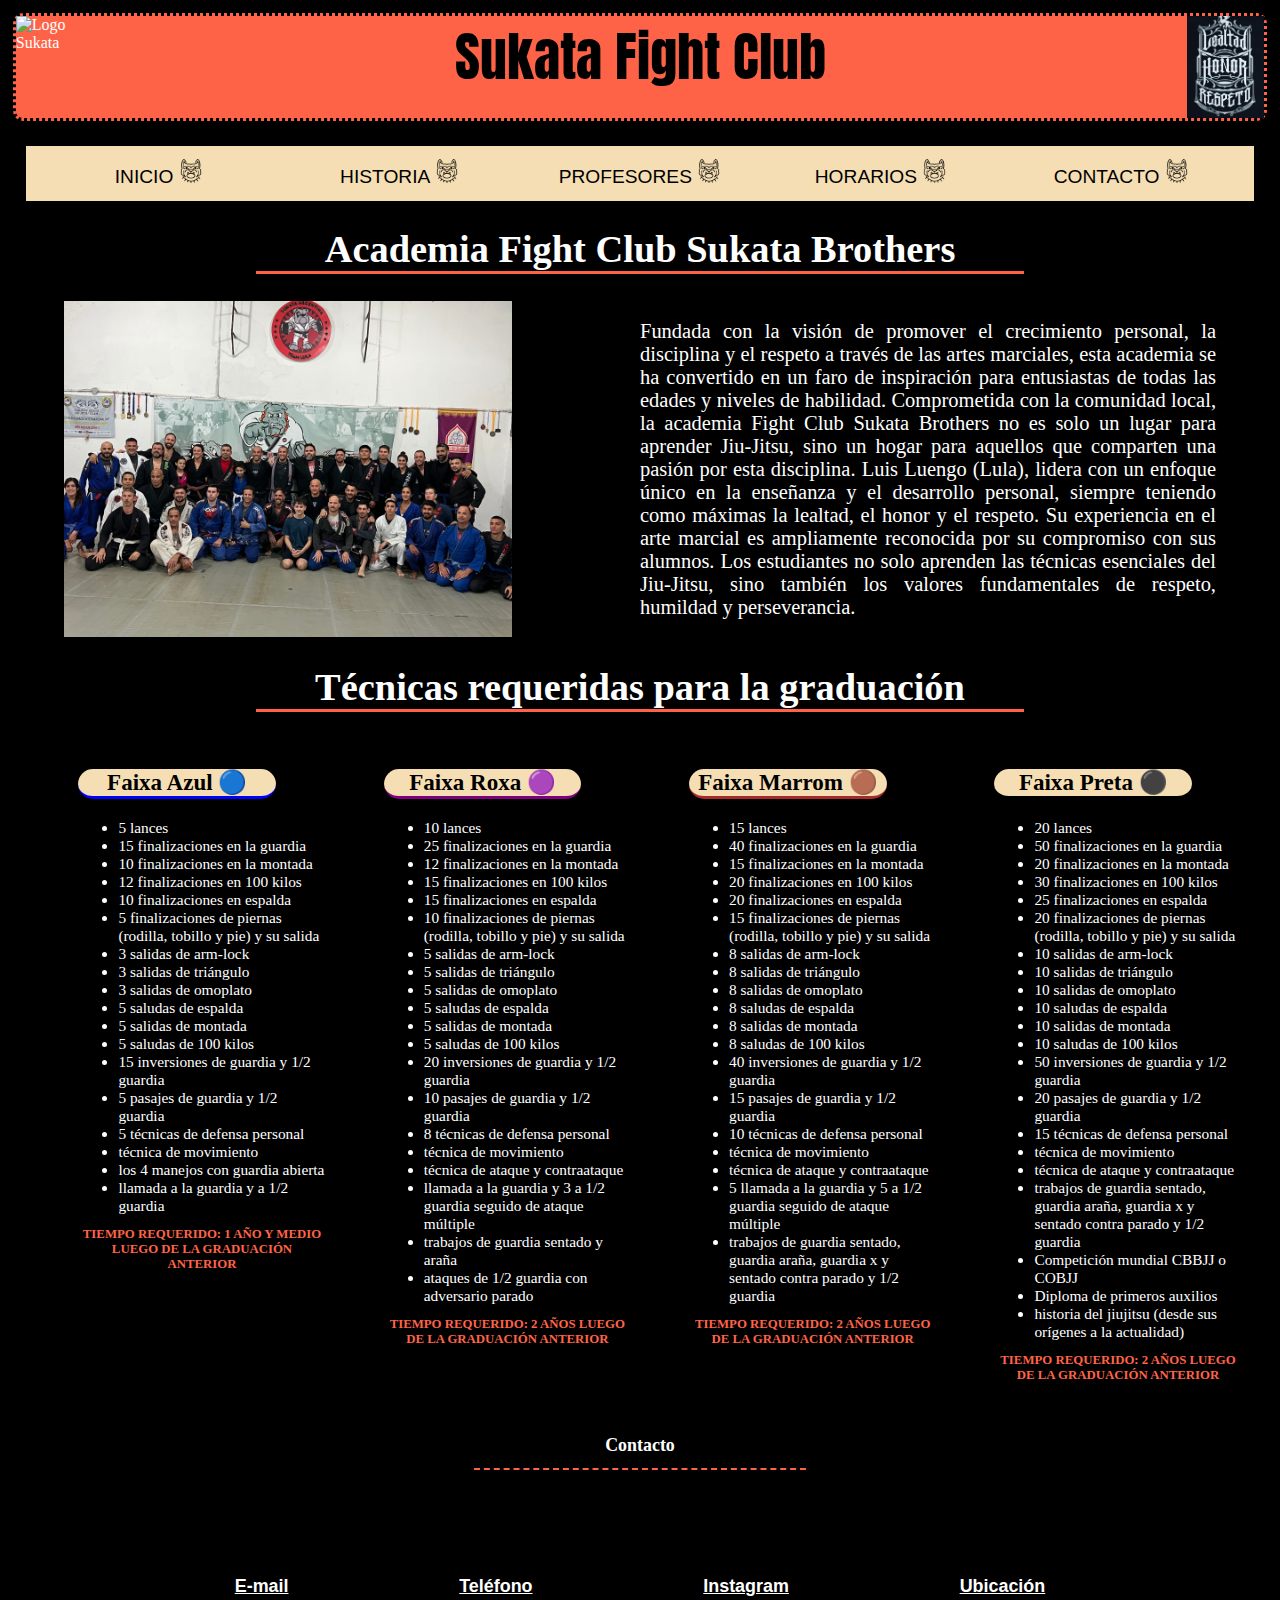
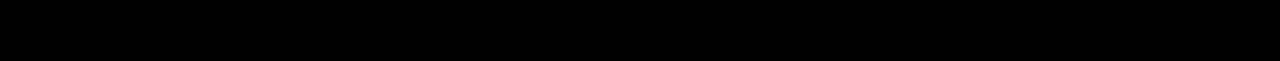
==== commit ea7af4c7: "se sacaron todos los archivos html fuera de la carpeta" ====
--- a/css/styles.css
+++ b/css/styles.css
@@ -5,8 +5,8 @@
 
  /* LETRA: La letra se estableció en color blanco con un selector universal para ques e vea sobre un fonde de página negro. Para otros colores e letra se establecen en selectores de mayor especificidad */
  * {
-    margin: 3px;
-    padding: 3px;
+    /* margin: 5px;
+    padding: 5px; */
     color: white;
 }
 
